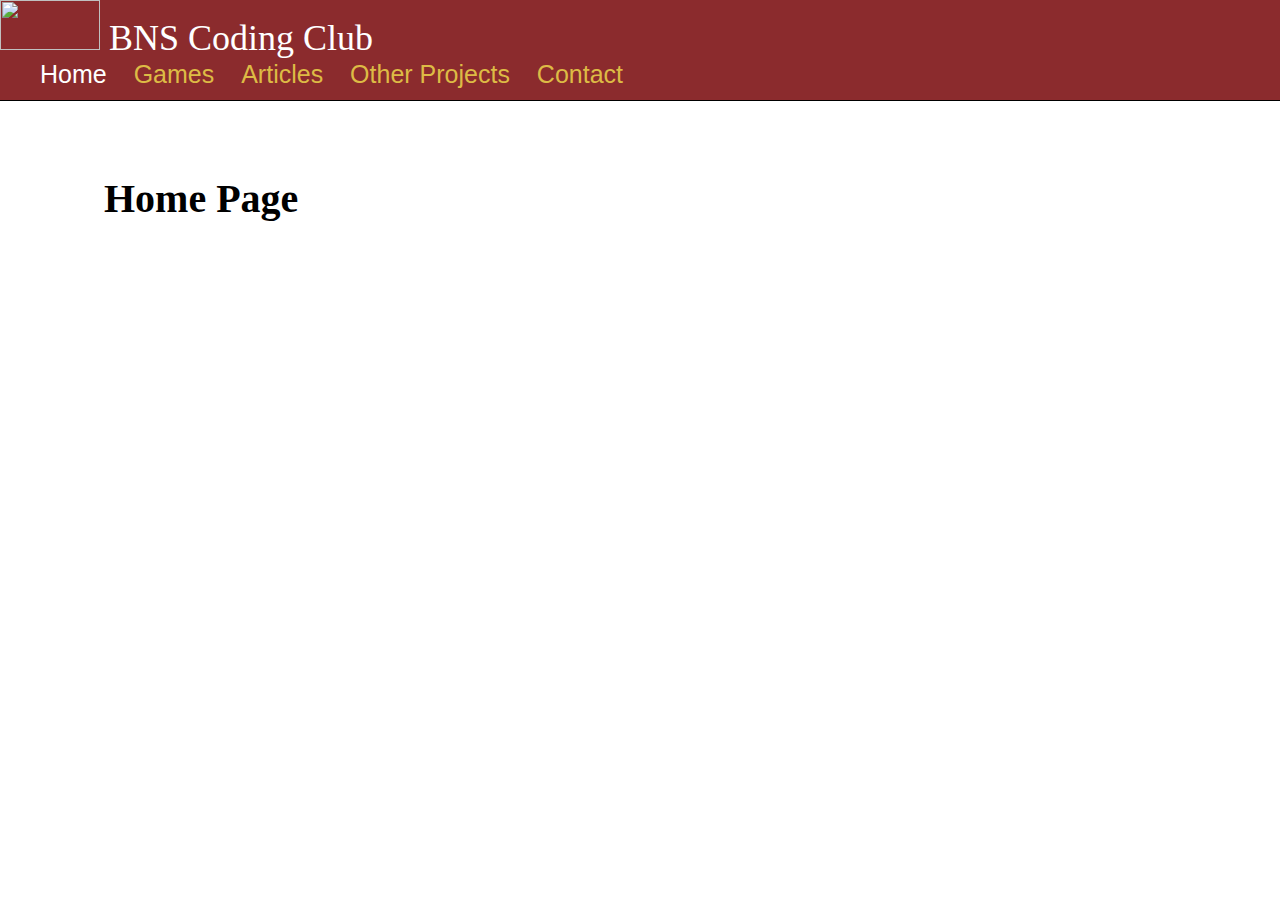
==== index.html @ 30b193b3 "added a whole bunch of cool stuff" ====
<link href="style.css" rel="stylesheet" type="text/css">

<title>Home</title><body background="images/bg.png">
<div class="overlay" id="apDiv1">
<div class="obox"><img src="images/obox.png" style="width:100px;height:50px;">  BNS Coding Club</div>
<div class="ospace">
<div class="selected">Home</div>
<div class="notselected"><a href="games.html">Games</a></div>
<div class="notselected"><a href="articles.html">Articles</a></div>
<div class="notselected"><a href="otherprojects.html">Other Projects</a></div>
<div class="notselected"><a href="contact.html">Contact</a></div>

</div>
</div>

<div class="bgdesign">
</div>
<div class="container">
<div class="title">
Home Page
</div><br>

<div class="content">
<div class="subtitle">
</div><br>


</div>
</div>
---- style.css ----
@charset "utf-8";
/* CSS Document */

body{
	background-image: ;
}
p {
    text-indent: 50px;
}
a:visited {
	color: #DDBB45;
	text-decoration: none;
}
a:link {
	color: #DDBB45;
	text-decoration: none;
}
a:hover {
	text-decoration: none;
	color: #D0A934;
	height: 100%;
}
.ospace{
	width:auto;
	text-align: center;
	vertical-align: middle;
	display: inline-block;
	height: 40%;
	padding-left: 30px;
	font-size: 25px;
}
.obox{
	text-align:left;
	vertical-align: middle;
	color: #fff;
	height: 60%;
	font-family: georgia;
	font-size: 36px;
}
.selected{
	background-image: url(images/selected.jpg);
	background-size: 100% 100%;
	display: inline-block;
	color: #FFFFFF;
	height: 100%;
	z-index: 50;
	padding-left: 10px;
	padding-right: 10px;
	vertical-align: bottom;
}
.notselected{
	height: 100%;
	z-index: 50;
	display: inline-block;
	vertical-align: bottom;
	padding-left: 10px;
	padding-right: 10px;
}
.overlay {
	position: fixed;
	top: 0;
	left: 0;
	height: 100px;
	width: 100%;
	z-index: 10;
	font-family: arial;
	background-color: #8B2B2D;
	background-attachment: scroll;
	background-image: url(images/overlaybg.jpg);
	background-size: 100% 100%;
	background-repeat: repeat-x;
	background-position: left;
	border-bottom: thin solid #000;
	vertical-align: middle;
}
.bgdesign{
	background-image: url(images/bgdesign.png);
	background-size: 100% 100%;
	z-index: 0;
	width: 55%;
	height: 75%;
	position: absolute;
	left: 0;
	top: 65;
}
.container{
	position: absolute;
	text-align: left;
	padding: 20px;
	left: 5%;
	top: 15%;
	width: 85%;
}
.title{
	display: inline-block;
	width: auto;
	font-family: verdana;
	font-size: 40px;
	font-weight: bold;
	background-image: url(images/titlebg.png);
	background-size: 100% 100%;
	padding: 20px;
	text-align: center;
}
.subtitle{
	display: inline-block;
	width: auto;
	font-family: verdana;
	font-weight: bold;
	font-size: 30px;
	text-align: center;
	padding-top: 20px;
	padding-bottom: 20px;
}
.content{
	font-family: verdana;
	font-size: 20;
	padding-bottom: 50px;
}
.textbox{
	display:inline-block;
	width:44%;
	padding-left: 45px;
	vertical-align: top;
}
.ul{
	text-decoration: underline;
}
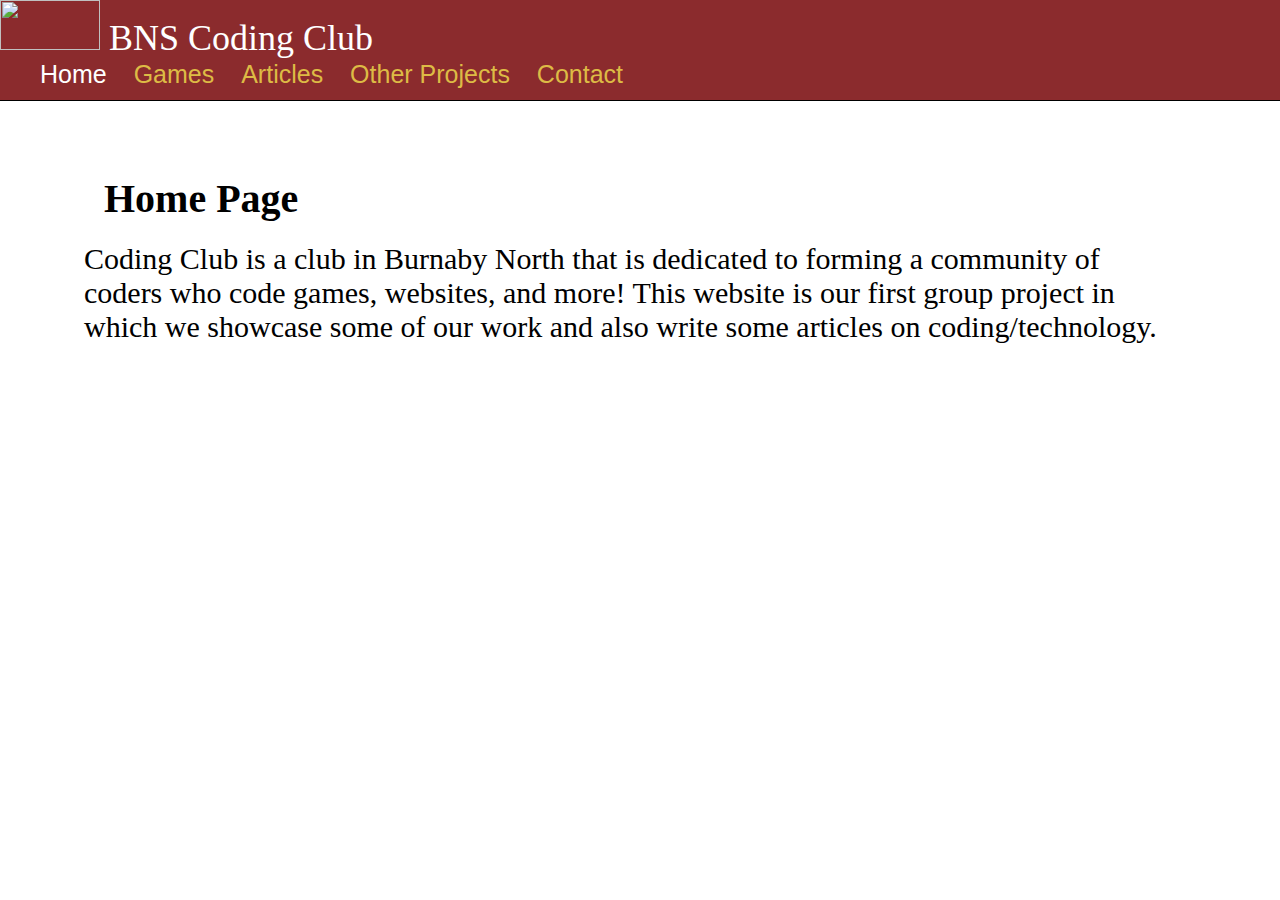
==== commit dd4493e6: "Added description to home page" ====
--- a/index.html
+++ b/index.html
@@ -20,6 +20,8 @@
 Home Page
 </div><br>
 
+<div class="description">Coding Club is a club in Burnaby North that is dedicated to forming a community of coders who code games, websites, and more! This website is our first group project in which we showcase some of our work and also write some articles on coding/technology.<div>
+
 <div class="content">
 <div class="subtitle">
 </div><br>
--- a/style.css
+++ b/style.css
@@ -123,6 +123,9 @@
 	padding-left: 45px;
 	vertical-align: top;
 }
+.description{
+	font-size: 30px;
+}
 .ul{
 	text-decoration: underline;
 }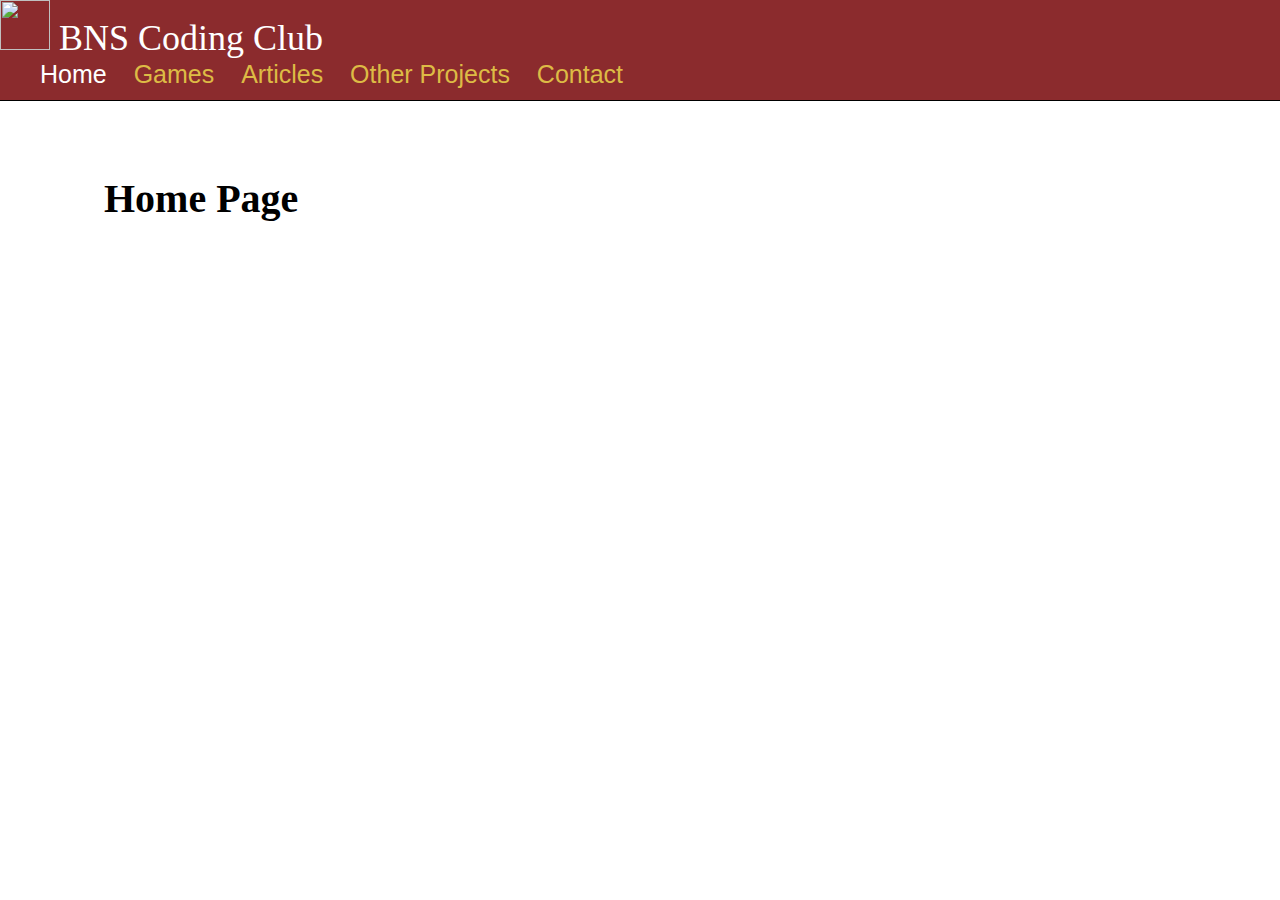
==== commit 6dbe0a50: "added logo" ====
--- a/index.html
+++ b/index.html
@@ -2,7 +2,7 @@
 
 <title>Home</title><body background="images/bg.png">
 <div class="overlay" id="apDiv1">
-<div class="obox"><img src="images/obox.png" style="width:100px;height:50px;">  BNS Coding Club</div>
+<div class="obox"><img src="logo1.png" style="width:50px;height:50px;">  BNS Coding Club</div>
 <div class="ospace">
 <div class="selected">Home</div>
 <div class="notselected"><a href="games.html">Games</a></div>
@@ -20,8 +20,6 @@
 Home Page
 </div><br>
 
-<div class="description">Coding Club is a club in Burnaby North that is dedicated to forming a community of coders who code games, websites, and more! This website is our first group project in which we showcase some of our work and also write some articles on coding/technology.<div>
-
 <div class="content">
 <div class="subtitle">
 </div><br>
--- a/style.css
+++ b/style.css
@@ -125,6 +125,7 @@
 }
 .description{
 	font-size: 30px;
+	text-indent: 50px;
 }
 .ul{
 	text-decoration: underline;
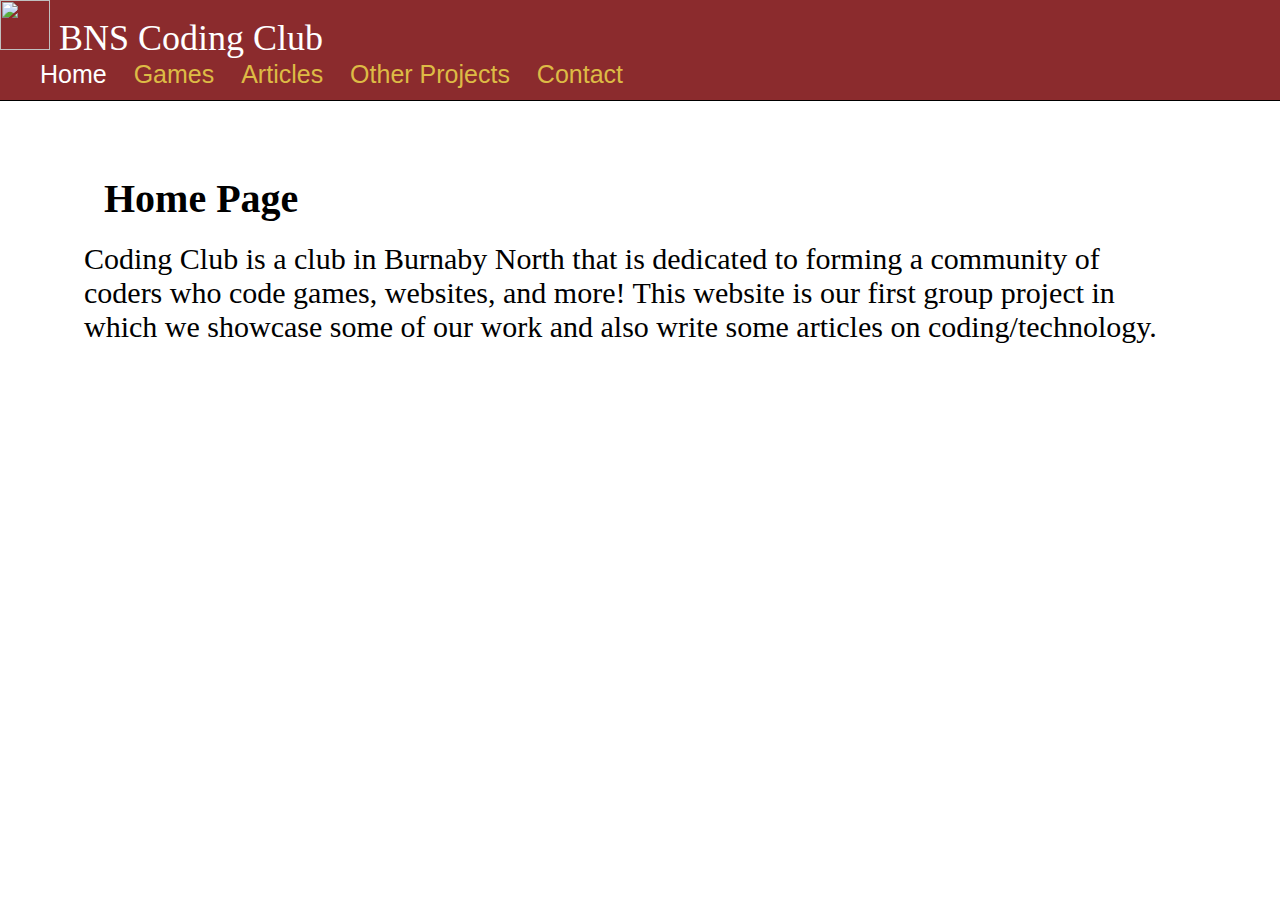
==== commit 0702dfa8: "Merge branch 'master' of https://github.com/lucretiachen/bnscodingclub" ====
--- a/index.html
+++ b/index.html
@@ -20,6 +20,8 @@
 Home Page
 </div><br>
 
+<div class="description">Coding Club is a club in Burnaby North that is dedicated to forming a community of coders who code games, websites, and more! This website is our first group project in which we showcase some of our work and also write some articles on coding/technology.<div>
+
 <div class="content">
 <div class="subtitle">
 </div><br>
--- a/style.css
+++ b/style.css
@@ -125,7 +125,6 @@
 }
 .description{
 	font-size: 30px;
-	text-indent: 50px;
 }
 .ul{
 	text-decoration: underline;
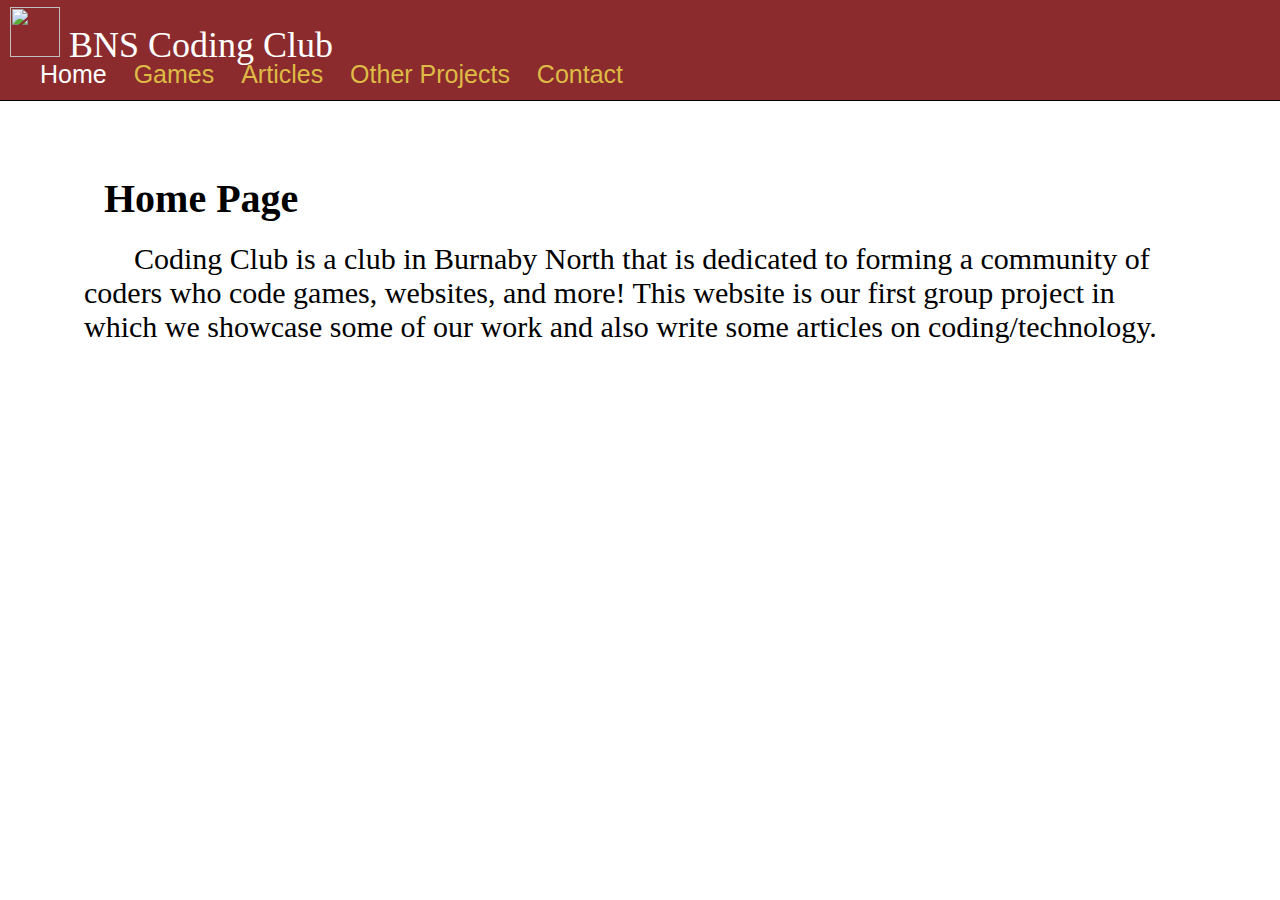
==== commit 18c5e3c0: "centered logo" ====
--- a/index.html
+++ b/index.html
@@ -2,7 +2,7 @@
 
 <title>Home</title><body background="images/bg.png">
 <div class="overlay" id="apDiv1">
-<div class="obox"><img src="logo1.png" style="width:50px;height:50px;">  BNS Coding Club</div>
+<div class="obox"><img src="logo1.png" style="width:50px;height:50px;padding-left:10px;padding-top:7px;"> BNS Coding Club </div>
 <div class="ospace">
 <div class="selected">Home</div>
 <div class="notselected"><a href="games.html">Games</a></div>
--- a/style.css
+++ b/style.css
@@ -125,6 +125,7 @@
 }
 .description{
 	font-size: 30px;
+	text-indent: 50px;
 }
 .ul{
 	text-decoration: underline;
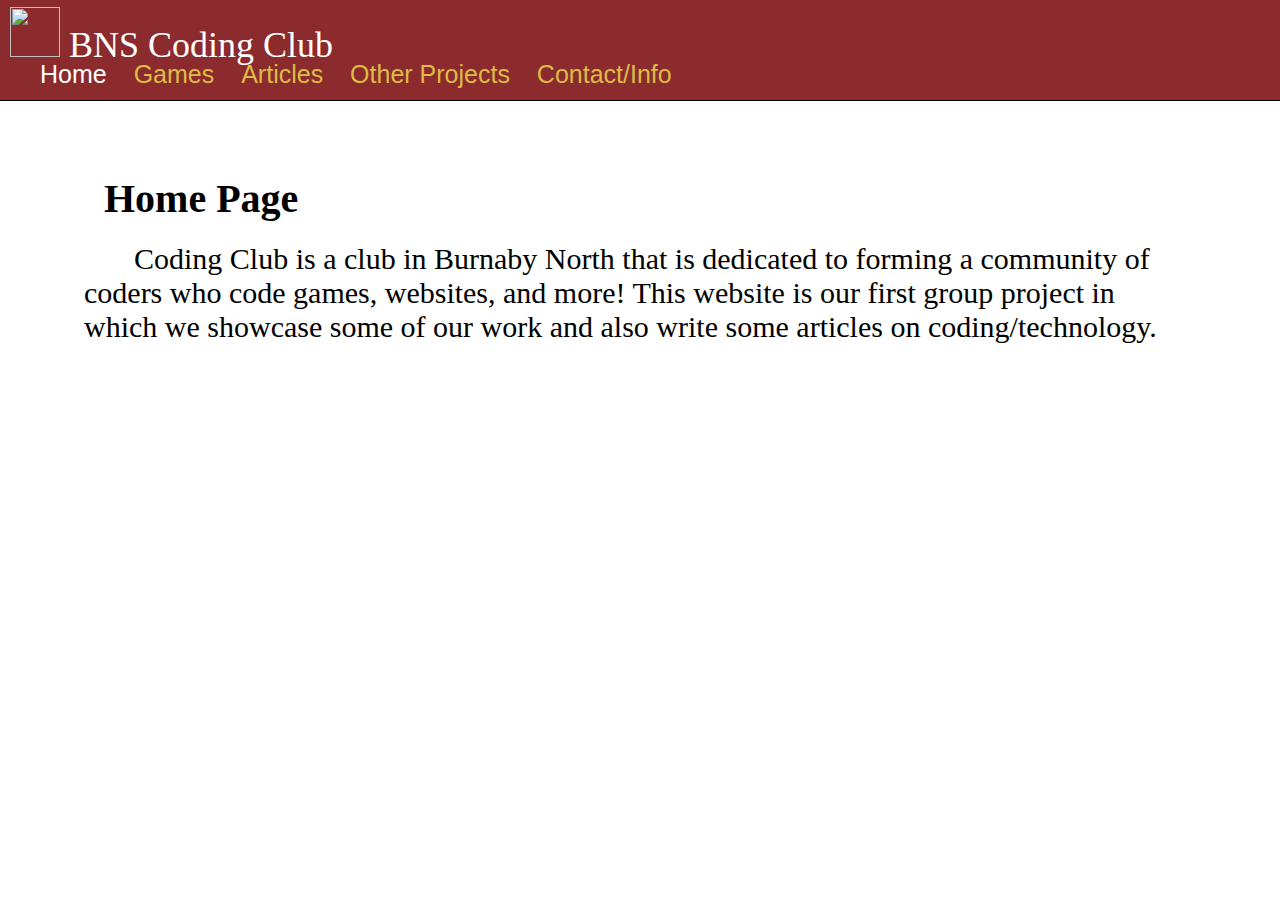
==== commit 99aec4ae: "changed title of contact" ====
--- a/index.html
+++ b/index.html
@@ -8,7 +8,7 @@
 <div class="notselected"><a href="games.html">Games</a></div>
 <div class="notselected"><a href="articles.html">Articles</a></div>
 <div class="notselected"><a href="otherprojects.html">Other Projects</a></div>
-<div class="notselected"><a href="contact.html">Contact</a></div>
+<div class="notselected"><a href="contact.html">Contact/Info</a></div>
 
 </div>
 </div>
